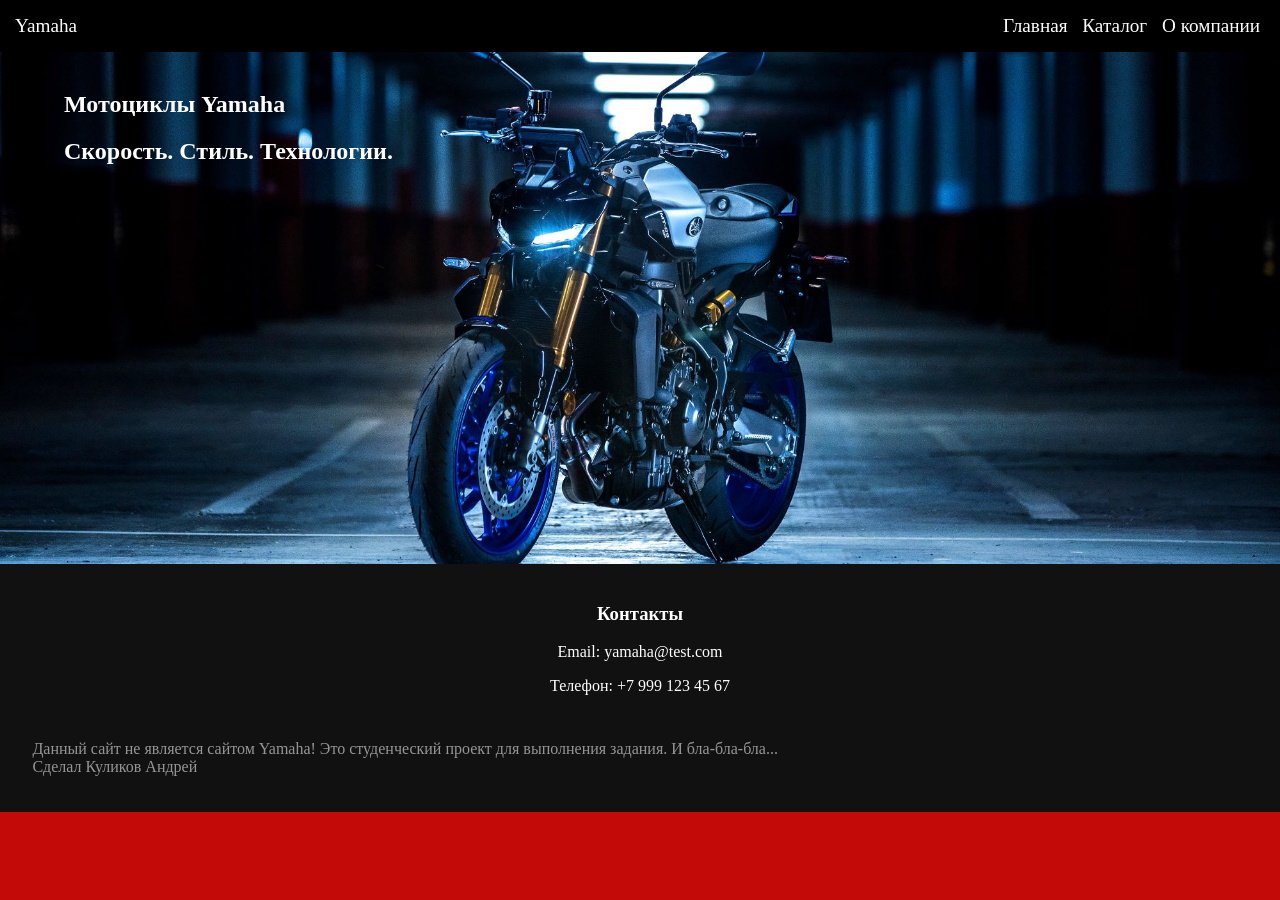
==== index.html @ 1b52fa97 "init" ====
<!doctype html>
<html lang="ru">
  <head>
    <meta charset="UTF-8" />
    <meta name="viewport" content="width=device-width, initial-scale=1.0" />
    <title>Yamaha RU</title>
    <link rel="stylesheet" href="styles.css" />
    <link rel="icon" type="image/x-icon" href="img/icon.ico" />
  </head>
  <body>
    <header>
      <div class="logo">Yamaha</div>
      <nav>
        <a href="index.html">Главная</a>
        <a href="catalog.html">Каталог</a>
        <a href="about.html">О компании</a>
      </nav>
    </header>

    <section class="slider">
      <div style="position: relative">
        <div class="мысль"> <!-- Если вы это смотрите, то извините, но тут я уже устал всё переводить-->
          <h1>Мотоциклы Yamaha</h1>
          <h1>Скорость. Стиль. Технологии.</h1>
        </div>
        <img class="slide active" src="img/slide1.jpg" />
        <img class="slide" src="img/slide2.jpg" />
        <img class="slide" src="img/slide3.jpg" />
      </div>
    </section>

    <footer id="contacts">
      <h3>Контакты</h3>
      <p>Email: yamaha@test.com</p>
      <p>Телефон: +7 999 123 45 67</p>
      <section id="bottom-footer">
        <p>Данный сайт не является сайтом Yamaha! Это студенческий проект для выполнения задания. И бла-бла-бла...<br>Сделал Куликов Андрей</p>
      </section>
    </footer>

    

    <script src="script.js"></script>
  </body>
</html>
---- styles.css ----
body {
  margin: 0;
  font-family: cursive;
  background: #c40909; /*сделано для отладки на этапе создания сайта */
}
header {
  display: flex;
  font-size: larger;
  justify-content: space-between;
  background: #000;
  color: #fff;
  padding: 15px;
  flex-wrap: wrap;
}
nav a {
  color: #fff;
  margin: 5px;
  text-decoration: none;
}
.slider img {
  display: none;
  width: 100%;
  max-height:40vw;
  object-fit: cover;
}
.slider img.active {
  display: block;
}
.мысль{
    color: white;
    position: absolute;
    margin: 1.5% 0 0 5%;
}
#bottom-footer{
    color:#ffffff8e;
    text-align: left;
    padding: 1vw 0 0 1% ;
}
.catalog {
  display: flex;
  gap: 20px;
  padding: 20px;
  flex-wrap: wrap;
  justify-content: center;
}
.card {
  width: 300px;
  text-align: center;
}
.card img {
  width: 100%;
  height: 12vw;
  object-fit: cover;
}
footer {
  background: #111;
  color: white;
  padding: 20px;
  text-align: center;
}

@media (max-width: 768px) {
  .card {
    width: 100%;
  }
}
@media (max-width: 480px) {
  header {
    flex-direction: column;
    text-align: center;
  }
}
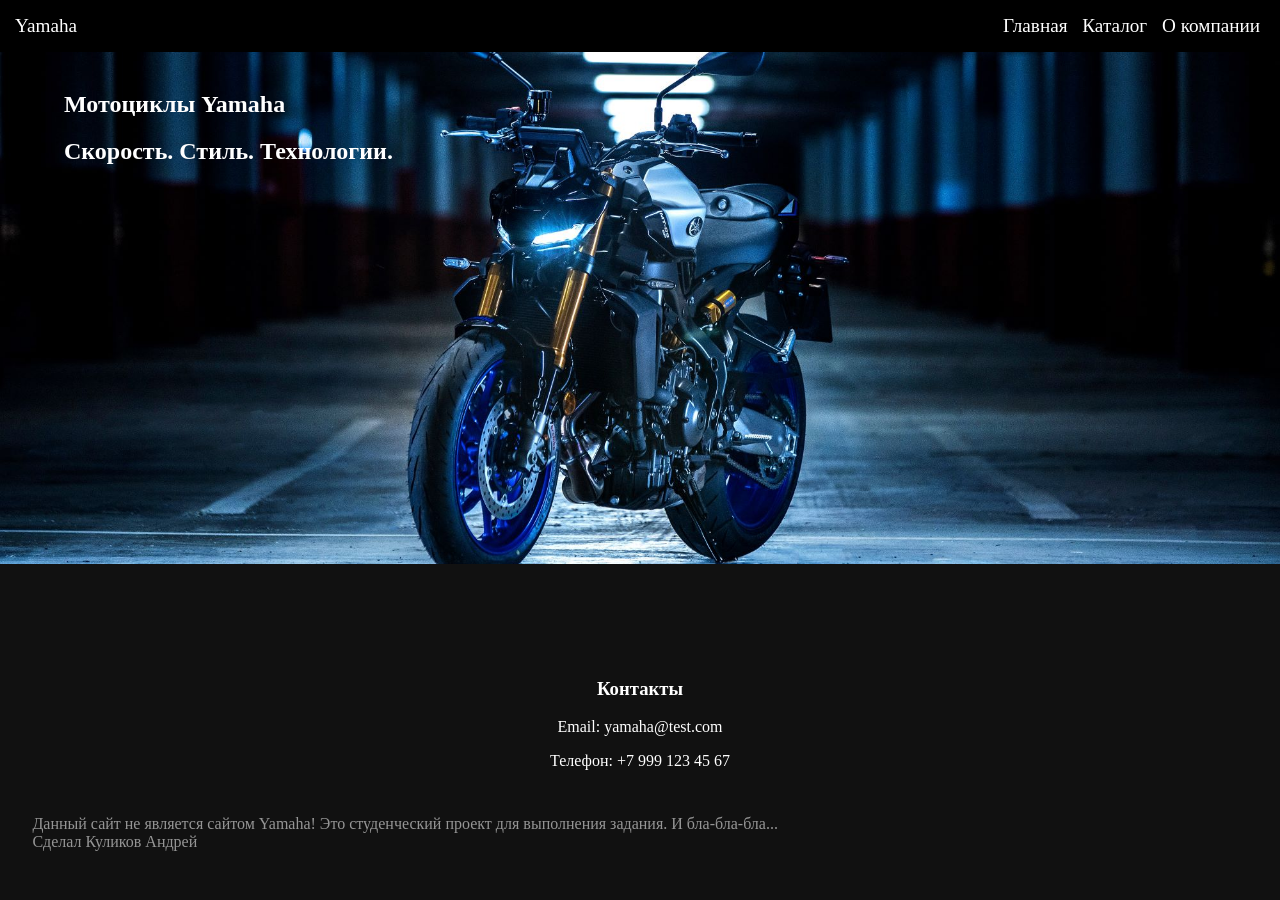
==== commit 94f8d6c1: "make adaptiv" ====
--- a/index.html
+++ b/index.html
@@ -8,6 +8,7 @@
     <link rel="icon" type="image/x-icon" href="img/icon.ico" />
   </head>
   <body>
+    <main>
     <header>
       <div class="logo">Yamaha</div>
       <nav>
@@ -28,7 +29,7 @@
         <img class="slide" src="img/slide3.jpg" />
       </div>
     </section>
-
+</main>
     <footer id="contacts">
       <h3>Контакты</h3>
       <p>Email: yamaha@test.com</p>
--- a/styles.css
+++ b/styles.css
@@ -1,7 +1,8 @@
 body {
+  height: 100%;
   margin: 0;
   font-family: cursive;
-  background: #c40909; /*сделано для отладки на этапе создания сайта */
+  background: #111;
 }
 header {
   display: flex;
@@ -17,24 +18,29 @@
   margin: 5px;
   text-decoration: none;
 }
+img {
+  pointer-events: none;
+  user-select: none;
+}
+
 .slider img {
   display: none;
   width: 100%;
-  max-height:40vw;
+  max-height: 40vw;
   object-fit: cover;
 }
 .slider img.active {
   display: block;
 }
-.мысль{
-    color: white;
-    position: absolute;
-    margin: 1.5% 0 0 5%;
+.мысль {
+  color: white;
+  position: absolute;
+  margin: 1.5% 0 0 5%;
 }
-#bottom-footer{
-    color:#ffffff8e;
-    text-align: left;
-    padding: 1vw 0 0 1% ;
+#bottom-footer {
+  color: #ffffff8e;
+  text-align: left;
+  padding: 1vw 0 0 1%;
 }
 .catalog {
   display: flex;
@@ -46,6 +52,9 @@
 .card {
   width: 300px;
   text-align: center;
+}
+.img-catalog {
+  border-radius: 1rem;
 }
 .card img {
   width: 100%;
@@ -59,14 +68,92 @@
   text-align: center;
 }
 
-@media (max-width: 768px) {
-  .card {
-    width: 100%;
-  }
+#diler-cards {
+  display: flex;
+  flex-direction: row;
+  justify-content: center;
 }
-@media (max-width: 480px) {
+
+#diler-cards div {
+  background-color: #1f1933;
+  padding: 2%;
+  margin: 1%;
+}
+.d_card {
+  border-radius: 1rem;
+}
+.d_card div {
+  display: flex;
+  flex-direction: row;
+  align-items: baseline;
+}
+.phone-number {
+  max-width: 50%;
+}
+.d_card > * {
+  margin: 0;
+  padding: 0;
+}
+
+#catalog-body {
+  color: whitesmoke;
+  background-color: #020002;
+}
+
+#catalog-body h1 {
+  text-align: center;
+}
+
+#body-about{
+  font-family: cursive;
+  color:azure;
+  background-color: #102;
+}
+
+.about{
+  padding: 10%;
+}
+.about p{
+  font-size: 150%;
+}
+
+main {
+  min-height: calc(100vh - 29vh);
+}
+
+@media (orientation: portrait) {
   header {
     flex-direction: column;
     text-align: center;
   }
-}
+
+  .slider img{
+    width: 100%;
+    max-height: 55vw;
+  }
+
+  .мысль h1{
+    font-size: 2rem;
+    text-align: center;
+  }
+
+  .card img{
+    min-height: fit-content;
+  }
+
+  #diler-cards{
+    display: flex;
+    flex-direction: column;
+    gap: 1rem;
+    margin: 0 1rem 1rem 1rem;
+    text-align: center;
+  }
+
+  .about p{
+    text-align: justify;
+    font-size: 120% ;
+  }
+  main {
+    min-height: calc(100vh - 39vh);
+  }
+}
